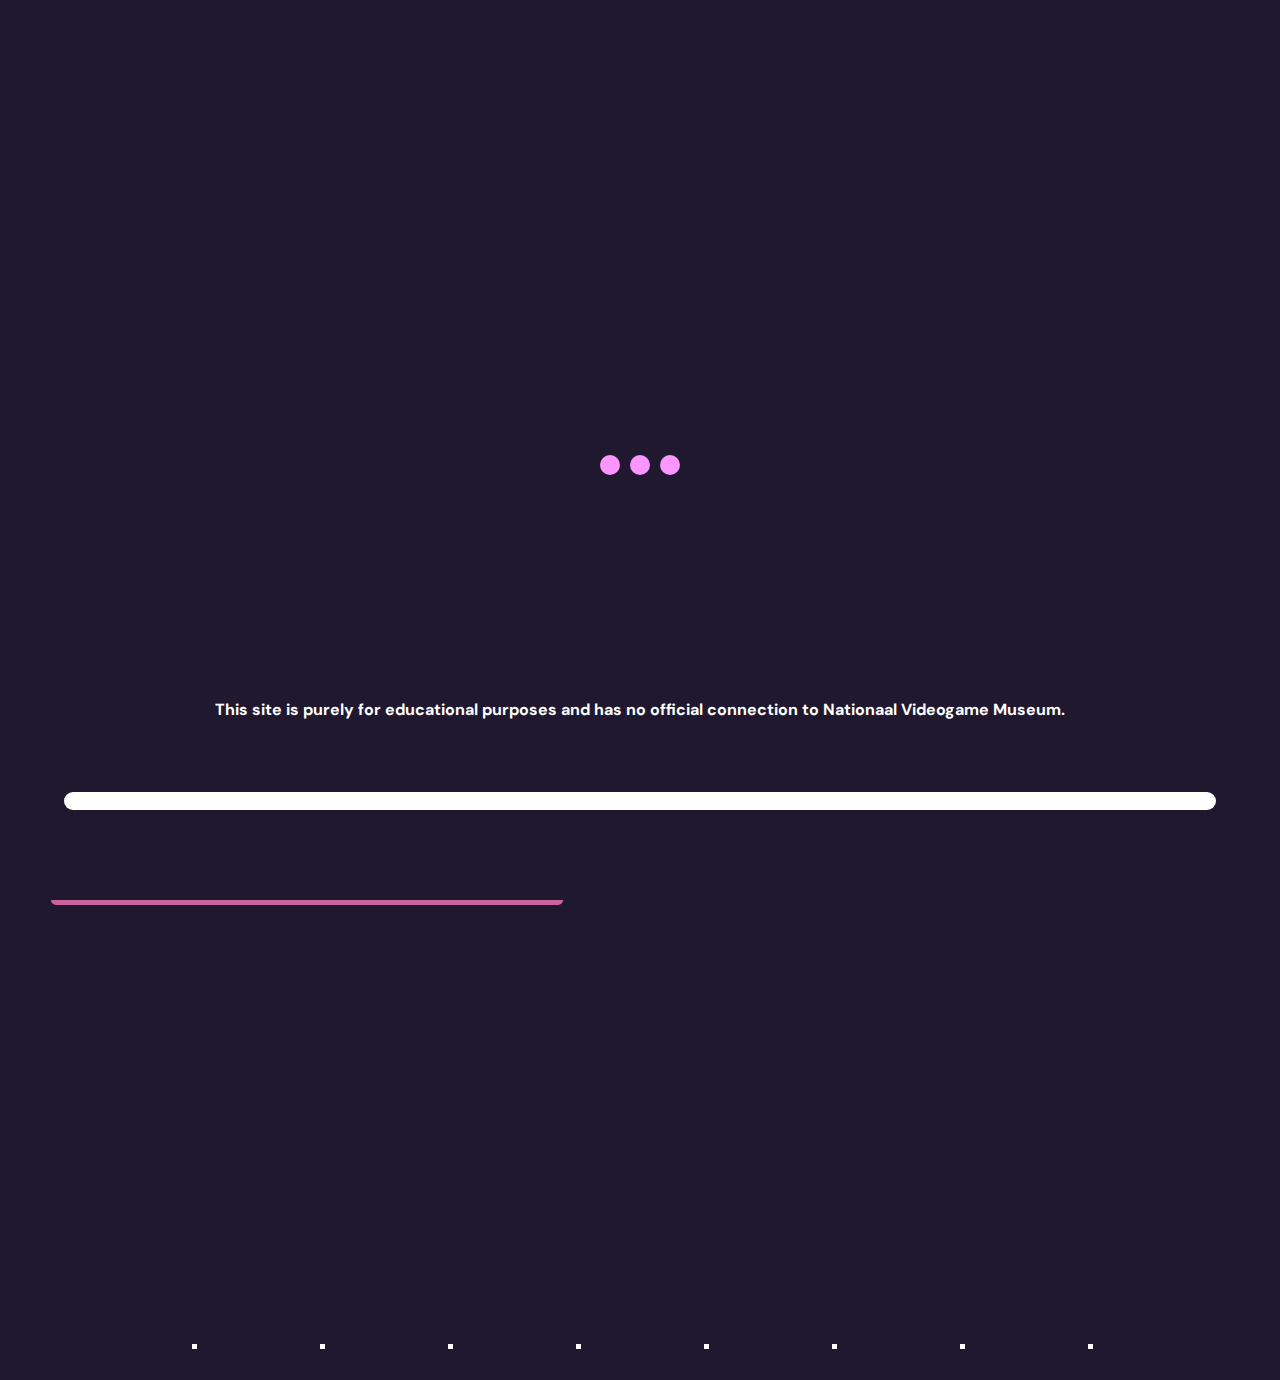
==== Website/html/game.html @ 0bc1c56d "infobox done" ====
<!DOCTYPE html>
<html lang="en">
<head>
    <meta charset="UTF-8">
    <meta http-equiv="X-UA-Compatible" content="IE=edge">
    <meta name="viewport" content="width=device-width, initial-scale=1.0">
    
    <!--Files-->
    <link rel="stylesheet" href="../css/styles.css">
    <script type="module" src="../javascript/main.js" defer></script>

    <!--title of website shown in tab-->
    <title id="title">Game</title>

    <!--places the search icon in the tab-->
    <link rel="icon"  href="../img/icon.png" type="image/x icon">

</head>

<body>
    
    <!--Loading screen-->

    <div id="loadscreen">
        <div id="dots">
            <div class="dot" id="dot1"></div>
            <div class="dot" id="dot2"></div>
            <div class="dot" id="dot3"></div>
        </div>
        <h2 id="loadtext"> This site is purely for educational purposes and has no official connection to Nationaal Videogame Museum.</h2>
        <div id="loadbar">
            <div id="progress"></div>
        </div>
    </div>

    <!--End Loading screen-->


    
    <!--Top bar-->

    <header>
        <div id="topbarborder"></div>

        <div id="vgm-logo"></div>
        <div class="buttons">

            <div class="home gotobutton" id="home-button">
                <div class="button-line" id="home-b-line"></div>
                <h2 id="home-t" class="button-text prevent-select">Home</h2>
            </div>

            <div class="information gotobutton" id="info-button">
                <div class="button-line" id="info-b-line"></div>
                <h2 id="information-t" class="button-text prevent-select">Information</h2>
            </div>

            <div class="history gotobutton" id="history-button">
                <div class="button-line" id="history-b-line"></div>
                <h2 id="history-t" class="button-text prevent-select">History</h2>
            </div>

            <div class="game gotobutton" id="game-button">
                <div class="button-line" id="game-b-line"></div>
                <h2 id="game-t" class="button-text prevent-select">Game</h2>
            </div>

        </div>

        <div id="s-bar">
            <input id="search-input" placeholder="Search..">
            <img src="../img/search_icon.png" id ="s-icon">
        </div>

        
        <div class="languages">
            <div class="english languagebutton" id="english-button"></div>
            <div class="dutch languagebutton" id="dutch-button"></div>
        </div>

        <div id="tickets"></div>
        
        <div id="toggle-theme">
            <div id="t-overlay"></div>
        </div>
    </header>

    <!--End Top bar-->



    <!--Page-->

    <div class="page gamepage" id="page">
        <p></p>
        
            <div class="info-text-box" id="info-text-box-9">
                <div class="info-text-box-center">
                    <br>
                    <br>
                    <h2 class="info-text-box-title" id="history-title">Music games</h2> 
                    <br>
                    <p class="info-text-box-text" id="itbt-9"> In the arcade you can find a bunch of different music games. Dancing games, guitar games, you name it! 
                    <br>We have games like:
                        <br>• Guitar Hero
                        <br>• Dance Dance Revolution
                        <br>• FutureTomTom, and more!
                    <br>And if you're a fan of anime, you should try out our rythm games!
                    </p>
                    <br>
                    <br>
                    <br>
                </div>
            </div>
    
            <div class="info-text-box" id="info-text-box-10">
                <div class="info-text-box-center">
                    <br>
                    <br>
                    <h2 class="info-text-box-title">Horror games</h2>
                    <br>
                    <p class="info-text-box-text" id="itbt-10"> 
                    <br>
                    <br>
                    <br>
                    <br>
                    </p>
                </div>
            </div>
    
            <div class="info-text-box" id="info-text-box-11">
                <div class="info-text-box-center">
                    <br>
                    <br>
                    <h2 class="info-text-box-title">Dance games</h2>
                    <br>
                    <p class="info-text-box-text" id="itbt-11"> 
                    <br>
                    <br>
                    <br>
                    <br>
                    </p>
                </div>
            </div>
            
            <div class="info-text-box" id="info-text-box-12">
                <div class="info-text-box-center">
                    <br>
                    <br>
                    <h2 class="info-text-box-title">Fighting games</h2>
                    <br>
                    <p class="info-text-box-text" id="itbt-12"> 
                    <br>
                    <br>
                    <br>
                    <br>
                    </p>
                </div>
            </div>
    
            <div class="info-text-box" id="info-text-box-13">
                <div class="info-text-box-center">
                    <br>
                    <br>
                    <h2 class="info-text-box-title">Racing games</h2>
                    <br>
                    <p class="info-text-box-text" id="itbt-13"> 
                    <br>
                    <br>
                    <br>
                    </p>
                </div>
            </div>
    

        <footer class="gamepagefooter">
            
            <div id="BottomSecTopBar"></div>

            <!--Pacman animation-->
            <figure id="PacmanArea">
                <div class="PacmanDot d1" id="d1"></div>
                <div class="PacmanDot d2" id="d2"></div>
                <div class="PacmanDot d3" id="d3"></div>
                <div class="PacmanDot d4" id="d4"></div>
                <div class="PacmanDot d5" id="d5"></div>
                <div class="PacmanDot d6" id="d6"></div>
                <div class="PacmanDot d7" id="d7"></div>
                <div class="PacmanDot d8" id="d8"></div>
                <div class="PacmanDot d9" id="d9"></div>
                <div class="PacmanDot d10" id="d10"></div>
                <div class="PacmanObj" id="ghost"></div>
                <div class="PacmanObj" id="pacman"></div>
                <div class="leftso sideoverlay"></div>
                <div class="rightso sideoverlay"></div>
            </figure>
            <!--End pacman animation-->
            
        </footer>
    </div>

    <!--End Page-->
</body>
</html>
---- Website/css/styles.css ----
@import url("https://fonts.googleapis.com/css2?family=DM+Sans:wght@400;500;700&display=swap");
@import url('https://fonts.googleapis.com/css2?family=Ceviche+One&family=Comic+Neue&family=Inter:wght@200&family=Open+Sans&family=Roboto&display=swap');
/*Variables*/

:root{
    --dotheight: 15px;
    --fadeintime: 0.5s;
    --sixtyperc: #1f182e;
    --sixtypercgrad: #1f182e;
    --thirtyperc: #fb95ff;
    --searchbar: #fb95ff;
    --tenperc: #FFFFFF;
    --themecolor: #FFFFFF;
    --logo: url('../img/logo.png');
    --tickets: url('../img/ticket.png')
    --canvtop: 100%;
    --canvop: 0;
}

/*Main features*/

*{
    padding: 0;
    margin: 0;
    box-sizing: border-box;
}

::-webkit-scrollbar{
    display: none;
}

.prevent-select {
    -webkit-user-select: none; /* Safari */
    -ms-user-select: none; /* IE 10 and IE 11 */
    user-select: none; /* Standard syntax */
}

body{
    scroll-behavior: smooth;
    overflow-x: hidden;
    background-repeat: no-repeat;
    margin: 0px;
    position: relative;
    display: flex;
    align-items: center;
    justify-content: center;
    transition: background 0.5s;
}

.scene, canvas {
    opacity: var(--canvop);
    top: var(--canvtop);
    position: fixed;
    width: 100%;
    height: 70%;
    z-index: 68;
    transition: top 1s, opacity 1s;
}

/*Loading screen*/

#loadscreen{
    z-index: 69420;
    position: fixed;
    height: 100vh;
    width: 100vw;
    background: var(--sixtyperc);
    display: flex;
    align-items: center;
    justify-content: center;
    top: 0;
    gap: 10px;
    opacity: 1;
    transition: opacity 0.5s, top 1s, background 0.5s;
}

#loadtext{
    position: absolute;
    font-family: "DM Sans", sans-serif;
    font-size: 16px;
    color: var(--tenperc);
    bottom: 20%;
    animation: fadeintext 1.5s 0s ease-in;

}

#loadbar{
    position: absolute;
    border-radius: 10px;
    bottom: 10%;
    width: 90%;
    height: 2%;
    background: var(--tenperc);
    animation: fadein 1s 0s ease-in;
    transition: background 0.5s;
}

#progress{
    position: absolute;
    border-radius: 10px;
    width: 0px;
    height: 100%;
    background: var(--thirtyperc);
    transition: width 3s, background 0.5s;
}

#dots{
    bottom: 0;
    opacity: 1;
    position: relative;
    width: 100px;
    height: 50px;
    display: flex;
    align-items: center;
    justify-content: center;
    gap: 10px;
    animation: dotsfadein 1s 0s ease-in;
    
}

.dot{
    position: relative;
    background: var(--thirtyperc);
    border-radius: 50%;
    height: 20px;
    width: 20px;
    top: 0px;
    transition: background 0.5s;
    
}

#loadscreen .dot:nth-child(1){
    top: var(--dotheight);
    animation: movedot 1s 0s ease-in infinite;
}

#loadscreen .dot:nth-child(2){
    top: var(--dotheight);
    animation: movedot 1s 0.33s ease-in infinite;
}

#loadscreen .dot:nth-child(3){
    top: var(--dotheight);
    animation: movedot 1s 0.66s ease-in infinite;
}

/*Ending loading screen*/

/*Top bar*/

header{
    position: fixed;
    display: flex;
    z-index: 70;
    top: 0;
    background: var(--sixtyperc);
    width: 100vw;
    height: 8.5%;
    transition: height 0.5s, background 0.5s;
}

#topbarborder{
    position: absolute;
    bottom: 0;
    background: linear-gradient(90deg,var(--sixtyperc),var(--tenperc),var(--sixtyperc));
    height: 1%;
    width: 100%;
    transition: background 0.5s;
}

#vgm-logo{
    position: relative;
    top: 10%;
    height: 80%;
    width: 7.5%;
    background-image: var(--logo);
    background-size: contain;
    background-repeat: no-repeat;
    background-position: center;
}

.buttons{
    position: relative;
    display: flex;
    align-items: left;
    height: 100%;
    left: 0%;
    width: 90%;
}

.gotobutton{
    position: relative;
    height: 100%;
    width: 23%;
    display: flex;
    justify-content: center;
    align-items: center;
}

.button-line{
    position: absolute;
    width: 30%;
    height: 3%;
    bottom: 5%;
    left: 50%;
    background: var(--thirtyperc);
    transform: translateX(-50%);
    transition: width 0.5s;
}

.gotobutton:hover > .button-line{
    width: 80%;
}

.gotobutton:hover > .button-text{
    color: var(--thirtyperc);
}

.button-text{
    font-size: 18px;
    font-family: "DM Sans", sans-serif;
    position: relative;
    top: 10%;
    color: var(--tenperc);
    transition: color 0.2s;
}

#s-bar{
    overflow: hidden;
    display:flex;
    justify-content:center;
    align-items: center;
    position:relative;
    top: 50%;
    right: 5%;
    width: 20%;
    height: 35%;
    background: white;
    border-radius: 25px;
    border: 2px solid var(--searchbar);
    transition: width 0.5s, top 0.5s, filter 0.5s;
    transform: translateY(-50%);
}
  
#search-input{
    overflow: hidden;
    outline: none;
    border: none;
    width: 95%;
    height:100%;
}
  
#s-icon{
    opacity: 1;
    position: absolute;
    right:5%;
    object-fit: contain;
    height: 80%;
    transition: opacity 0.5s;
}

#toggle-theme{
    cursor: pointer;
    z-index: 666;
    border-radius: 50%;
    top: 50%;
    height: 50%;
    width: 2.5%;
    position: relative;
    background: var(--themecolor);
    right: 1%;
    transform: translateY(-50%);
    transition: background 0.5s;
}

#t-overlay{
    position: absolute;
    border-radius: 50%;
    right: -25%;
    top: -25%;
    height: 0%;
    width: 0%;
    background: var(--sixtyperc);
    transition: height 0.5s, width 0.5s, background 0.5s;
}

#tickets{
    position: relative;
    top: 50%;
    right: 1%;
    height: 55%;
    width: 5%;
    rotate: -35deg;
    background-image: var(--tickets);
    background-size: contain;
    background-repeat: no-repeat;
    background-position: center;
    transform: translateY(-50%);
}

.languages{
    cursor: pointer;
    z-index: 666;
    position: relative;
    display: flex;
    justify-content: center;
    align-items: center;
    top: 10%;
    height: 80%;
    width: 175px;
    right: 1%;
    gap: 10px;
}

.languagebutton{
    cursor: pointer;
    background: var(--tenperc);
    width: 30%;
    height: 60%;
    border-radius: 10px;
    background-size: cover;
    background-repeat: no-repeat;
    background-position: center;
}

.english{
    background-image: url(../img/English.png);
}

.dutch{
    background-image: url(../img/Dutch.png);
}

/*Ending top bar*/

/*Page properties*/

.page{
    position: absolute;
    top: 0px;
    background: linear-gradient(var(--sixtypercgrad),var(--sixtyperc));
    width: 100%;
    display: flex;
    align-items: center;
    flex-direction: column;
    gap: 5%;
}

.homepage{
    height: 1500px;
}

.historypage{
    height: 3000px;
}

.infopage{
    height: 1700px;
}

.gamepage{
    height: 1200px;
}

.info-text-box {
    z-index: 69;
    position: absolute;
    width: 40%;
    height: auto;
    justify-content: center;
    align-items: center;
    display: flex;
    border-radius: 5px;
}

.info-text-box-center{
    height: 100%;
    width: 80%;
}

.info-text-box-title{
    font-family: "Open Sans", sans-serif;
    font-size: 30px;
    color: #FFFFFF;
    text-align: center;
}

.info-text-box-text{
    font-family: "Open Sans", sans-serif;
    font-size: 16px;
    color: #FFFFFF;
}

.textbox{
    position: absolute;
    text-align: center;
    height: 10%;
    width: 40%;
}

.textbox-text{
    font-family: "Open Sans", sans-serif;
    font-size: 20px;
    color: var(--tenperc);
}

.textbox-title{
    font-family: "Open Sans", sans-serif;
    font-size: 34px;
    color: var(--thirtyperc);
}

#info-text-box-1{
    left: 4%;
    top: 7%;
    background: rgb(190, 140, 209);
}

#info-text-box-2{
    right: 4%;
    top: 33%;
    background: rgb(59, 131, 126);
}

#info-text-box-3{
    left: 4%;
    top: 59%;
    background: rgb(120, 52, 192);
}

#info-text-box-4{
    left: 4%;
    top: 4%;
    background: rgb(114, 158, 186);
}

#info-text-box-5{
    right: 4%;
    top: 19%;
    background: rgb(101, 80, 111);
}

#info-text-box-6{
    left: 4%;
    top: 39%;
    background: rgb(71, 117, 84);
}

#info-text-box-7{
    right: 4%;
    top: 53%;
    background: rgb(204, 110, 216);
}

#info-text-box-8{
    left: 4%;
    top: 62%;
    background: rgb(131, 58, 226);
}

#info-text-box-9{
    left: 4%;
    top: 4%;
    background: rgb(40, 173, 255);
}

#info-text-box-10{
    right: 4%;
    top: 19%;
    background: rgb(169, 98, 202);
}

#info-text-box-11{
    left: 4%;
    top: 39%;
    background: rgb(123, 209, 148);
}

#info-text-box-12{
    right: 4%;
    top: 53%;
    background: rgb(79, 129, 244);
}

#info-text-box-13{
    left: 4%;
    top: 62%;
    background: rgb(202, 98, 157);
}

.hometitle{
    position: relative;
    top: 10%;
}
.container{
    position: relative;
    justify-content: center;
    display: flex;
    align-items: center;
    top: 0%;
    width: 60%;
    height: 90vh;
}
  
.swiper{
    width: 80%;
    height: fit-content;
}
  
.swiper-slide img{
    width: 100%;
}
  
.swiper .swiper-button-prev, .swiper .swiper-button-next{
    color: var(--thirtyperc);
}
  
.swiper .swiper-pagination-bullet-active{
    background: var(--thirtyperc);
}

#opening-times{
    bottom: 40%;
}

#contact{
    bottom: 0%;
    height: 5%;
}

.dissapointedpng{
    position: relative;
    top: 10%;
}

.dissapointedtext{
    position: relative;
    top: 8%;
    font-family: "DM Sans", sans-serif;
    font-size: 46px;
    color: var(--tenperc);
}

/* End page properties*/

/*Footer*/

footer{
    z-index: 70;
    position: absolute;
    width: 100vw;
    background: var(--sixtyperc);
    height: 20vh;
    transition: background 0.5s;
}

.homepagefooter{
    top: 1500px;
}

.historypagefooter{
    top: 3000px;
}

.infopagefooter{
    top: 1700px;
}

.gamepagefooter{
    top: 1200px;
}

.sideoverlay{
    position: absolute;
    z-index: 42;
    width: 10%;
    height: 100%;
    background: var(--sixtyperc)
}

.rightso{
    right: 0;
}

#BottomSecTopBar{
    background: var(--tenperc);
    position: absolute;
    top: 0;
    width: 0%;
    left: 50%;
    height: 0.2%;
    transform: translateX(-50%);
    transition: width 0.5s, background 0.5s;
}

#pacmanarea{
    position: absolute;
    width: 100vw;
    height: 100%;
    bottom: 0%;
    opacity: 0;
    transition: bottom 0.75s, opacity 0.75s;
}

.PacmanObj{
    z-index: 42;
    position: absolute;
    bottom: 0;
    left: 0;
    background-size: contain;
    background-repeat: no-repeat;
    height: 50px;
    width: 50px;
}

#pacman{
    background-image: url(../img/Pacman.gif);
    animation: pacmananimation 10s 0s ease-in infinite;
}

#ghost{
    background-image: url(../img/Clyde.gif);
    animation: pacmananimation 10s 0.66s ease-in infinite;
}

.PacmanDot{
    position: absolute;
    top: 80%;
    height: 5px;
    width: 5px;
    background: var(--tenperc);
    transition: background 0.5s;
}

.d1{
    left: 5%;
}

.d2{
    left: 15%;
}

.d3{
    left: 25%;
}

.d4{
    left: 35%;
}

.d5{
    left: 45%;
}

.d6{
    left: 55%;
}

.d7{
    left: 65%;
}

.d8{
    left: 75%;
}

.d9{
    left: 85%;
}

.d10{
    left: 95%;
}

/*End footer*/

/*Keyframing*/

@keyframes pacmandotanimation{
    0%{
        opacity: 0;
    }

    95%{
        opacity: 0;
    }

    100%{
        opacity: 1;
    }
}

@keyframes pacmananimation {
    0%{
        left: 0%;
    }

    100%{
        left: 90%;
    }
}

@keyframes movedot {
    0%{
        top: 0;
    }
    33%{
        top: var(--dotheight);
    }
    66%{
        top: 0;
        
    }
    100%{
        top: 0;
    }
}

@keyframes fadein{
    0%{
        opacity: 0;
        bottom: 5%;
    }
    70%{
        opacity: 0;
        bottom: 5%;
    }
    100%{
        opacity: 1;
        bottom: 10%;
    }
}

@keyframes fadeintext{
    0%{
        opacity: 0;
        bottom: 5%;
    }

    40%{
        opacity: 0;
        bottom: 5%;
    }

    90%{
        opacity: 0;
        bottom: 5%;
    }
    100%{
        opacity: 1;
        bottom: 20%;
    }
}

@keyframes dotsfadein{
    0%{
        opacity: 0;
        bottom: -5%;
    }
    50%{
        opacity: 0;
        bottom: -5%;
    }
    80%{
        opacity: 1;
        bottom: 0;
    }
    100%{
        opacity: 1;
        bottom: 0;
    }
}

/*Mobile compatibility*/

@media only screen and (max-width: 600px) {

}

#reviews-1{
    left: 10%;
    top: 82.5%;
    background: rgb(190, 140, 209);
}

#reviews-2{
    left: 53%;
    top: 70%;
    background: rgb(123, 150, 188);
}

#reviews-3{
    left: 53%;
    top: 82.5%;
    background: rgb(146, 209, 140);
}

.reviews {
    z-index: 69;
    position: absolute;
    width:38%;
    height: 10%;
    justify-content: center;
    align-items: center;
    display: flex;
    border-radius: 5px;
}

.reviews-textbox-text{
    font-family: "Open Sans", sans-serif;
    font-size: 16px;
    color: #FFFFFF;
}

.textbox-title2{
    font-family: "Open Sans", sans-serif;
    font-size: 150px;
    color: var(--thirtyperc);
    position: absolute;
    left:10%;
    top: 68%;
}
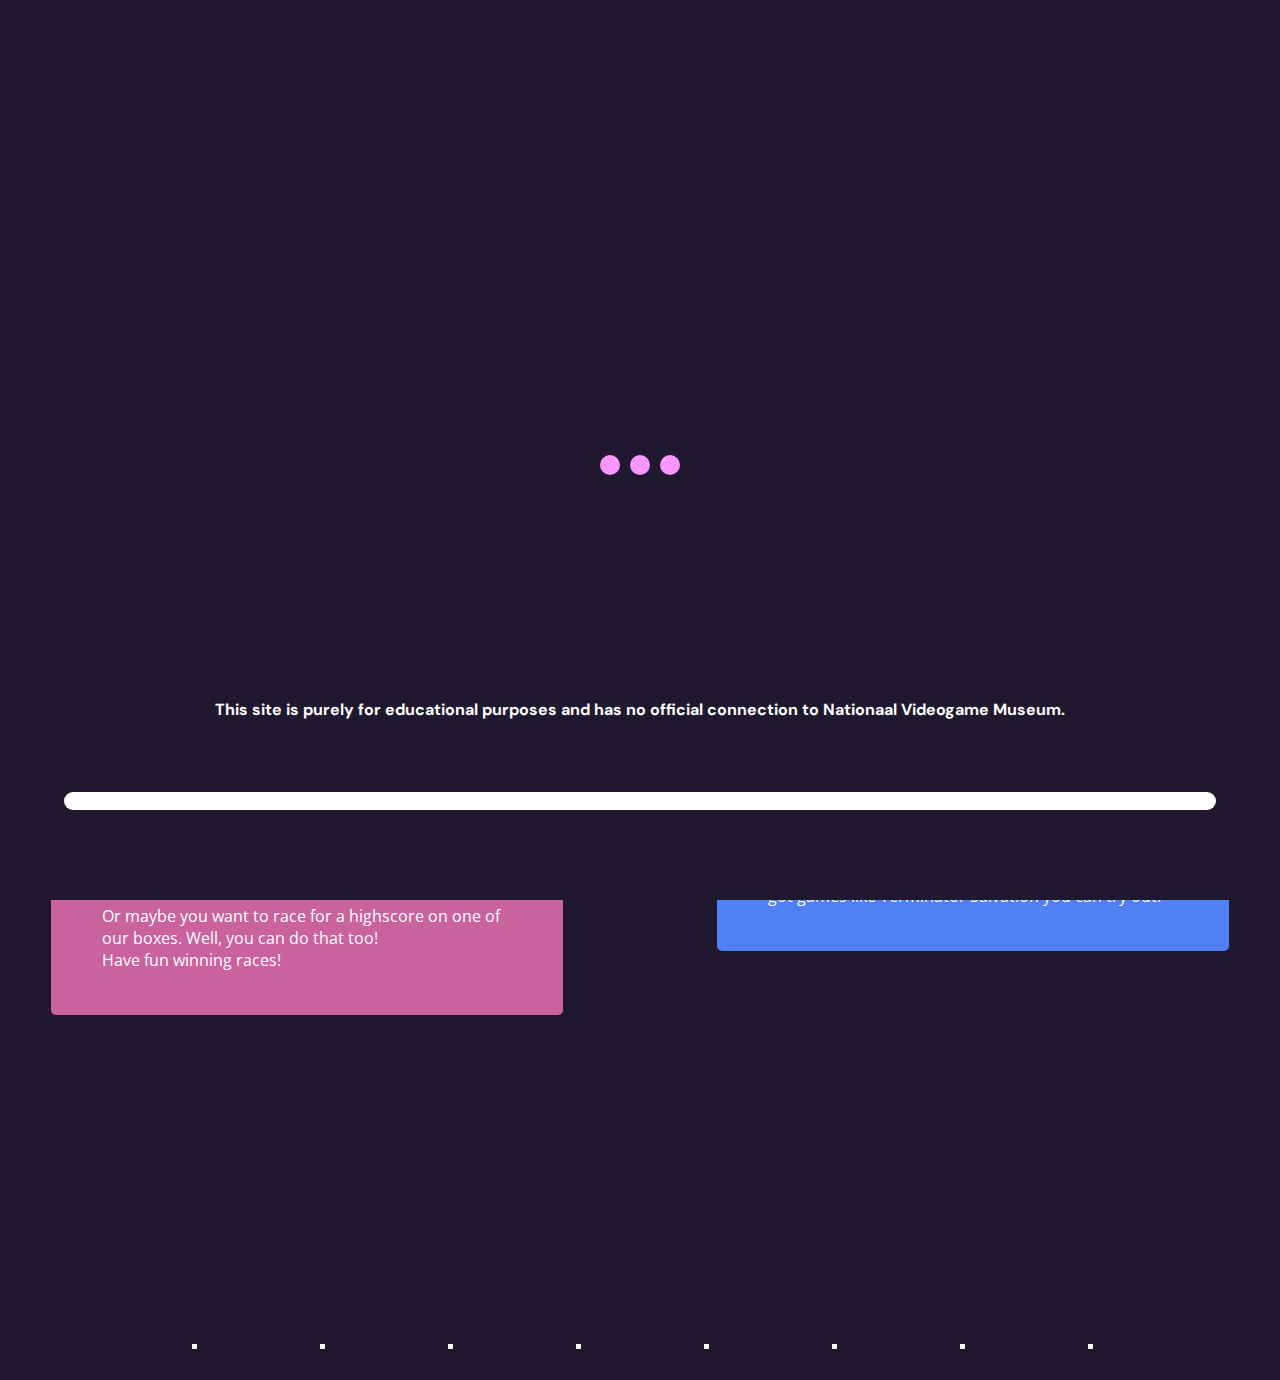
==== commit 2058d764: "last infobox done" ====
--- a/Website/html/game.html
+++ b/Website/html/game.html
@@ -105,7 +105,7 @@
                         <br>• Guitar Hero
                         <br>• Dance Dance Revolution
                         <br>• FutureTomTom, and more!
-                    <br>And if you're a fan of anime, you should try out our rythm games!
+                    <br>If you like music or like to test your speed, you should try out our rythm games!
                     </p>
                     <br>
                     <br>
@@ -119,8 +119,9 @@
                     <br>
                     <h2 class="info-text-box-title">Horror games</h2>
                     <br>
-                    <p class="info-text-box-text" id="itbt-10"> 
-                    <br>
+                    <p class="info-text-box-text" id="itbt-10"> Good news for all the horror fans out there: we have scary games!
+                    <br>Want to shoot some undead zombies with a friend? Come check out House Of The Dead!
+                    <br>Though there's only a few horror games in our arcade, you're bound to love them.
                     <br>
                     <br>
                     <br>
@@ -132,10 +133,11 @@
                 <div class="info-text-box-center">
                     <br>
                     <br>
-                    <h2 class="info-text-box-title">Dance games</h2>
-                    <br>
-                    <p class="info-text-box-text" id="itbt-11"> 
-                    <br>
+                    <h2 class="info-text-box-title">Wii games</h2>
+                    <br>
+                    <p class="info-text-box-text" id="itbt-11"> Do you remember when you were a kid and you'd play games on your Wii with your siblings or your friends?
+                    <br>Well, now you can do it in our arcade too!
+                    <br>Come relive your childhood and play your favorite games with your friends!
                     <br>
                     <br>
                     <br>
@@ -149,8 +151,11 @@
                     <br>
                     <h2 class="info-text-box-title">Fighting games</h2>
                     <br>
-                    <p class="info-text-box-text" id="itbt-12"> 
-                    <br>
+                    <p class="info-text-box-text" id="itbt-12"> Do you like violence? Not in real life, of course. But playing against your friends on one of our fighting boxes is a good alternative!
+                    <br>Play games like:
+                        <br>• Mortal Kombat II
+                        <br>• Killer Instict, and others!
+                    <br>And if you'd rather fight alongside your friends, we've got games like Terminator Salvation you can try out!
                     <br>
                     <br>
                     <br>
@@ -164,7 +169,10 @@
                     <br>
                     <h2 class="info-text-box-title">Racing games</h2>
                     <br>
-                    <p class="info-text-box-text" id="itbt-13"> 
+                    <p class="info-text-box-text" id="itbt-13"> Fan of racing games? Me too!
+                    <br>Come play against your friends and see who's the fastest!
+                    <br>Or maybe you want to race for a highscore on one of our boxes. Well, you can do that too!
+                    <br>Have fun winning races!
                     <br>
                     <br>
                     <br>
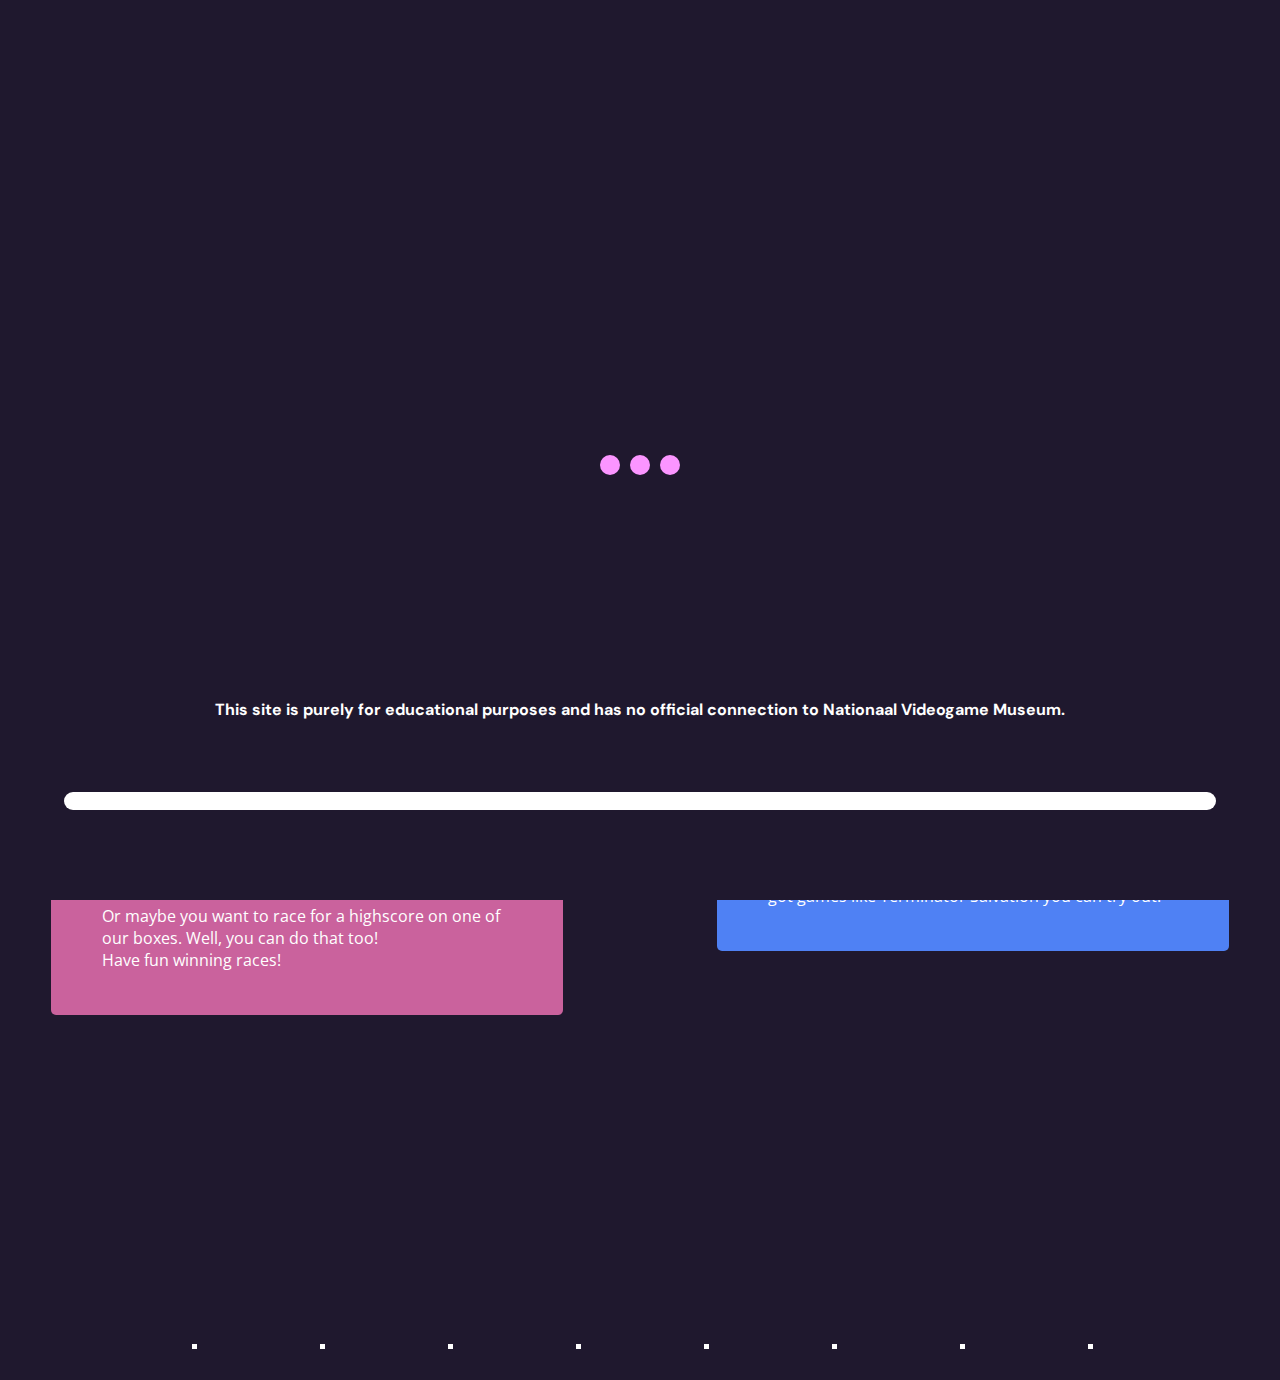
==== commit e8512ff4: "trying to fix the images i swear" ====
--- a/Website/html/game.html
+++ b/Website/html/game.html
@@ -15,6 +15,8 @@
     <!--places the search icon in the tab-->
     <link rel="icon"  href="../img/icon.png" type="image/x icon">
 
+    <link rel="stylesheet" href="https://cdn.jsdelivr.net/npm/swiper@8/swiper-bundle.min.css"/>
+
 </head>
 
 <body>
@@ -92,7 +94,29 @@
     <!--Page-->
 
     <div class="page gamepage" id="page">
-        <p></p>
+        <h2 class="textbox-title hometitle" id="hometitle">Highlights!</h2>
+        <div class="container">
+            <div class="swiper">
+                <!-- Additional required wrapper -->
+                <div class="swiper-wrapper">
+                  <!-- Slides -->
+                  <div class="swiper-slide"><img src="../img/Museum_Image5.jpg"></div>
+                  <div class="swiper-slide"><img src="../img/Museum_Image6.jpg"></div>
+                  <div class="swiper-slide"><img src="../img/Museum_Image7.jpg"></div>
+                  <div class="swiper-slide"><img src="../img/Museum_Image8.jpg"></div>
+                  <div class="swiper-slide"><img src="../img/Museum_Image9.jpg"></div>
+                
+                </div>
+                <!-- If we need pagination -->
+                <div class="swiper-pagination"></div>
+              
+                <!-- If we need navigation buttons -->
+                <div class="swiper-button-prev"></div>
+                <div class="swiper-button-next"></div>
+              
+                
+              </div>
+        </div>
         
             <div class="info-text-box" id="info-text-box-9">
                 <div class="info-text-box-center">
@@ -208,5 +232,6 @@
     </div>
 
     <!--End Page-->
+    <script src="https://cdn.jsdelivr.net/npm/swiper@8/swiper-bundle.min.js"></script>
 </body>
 </html>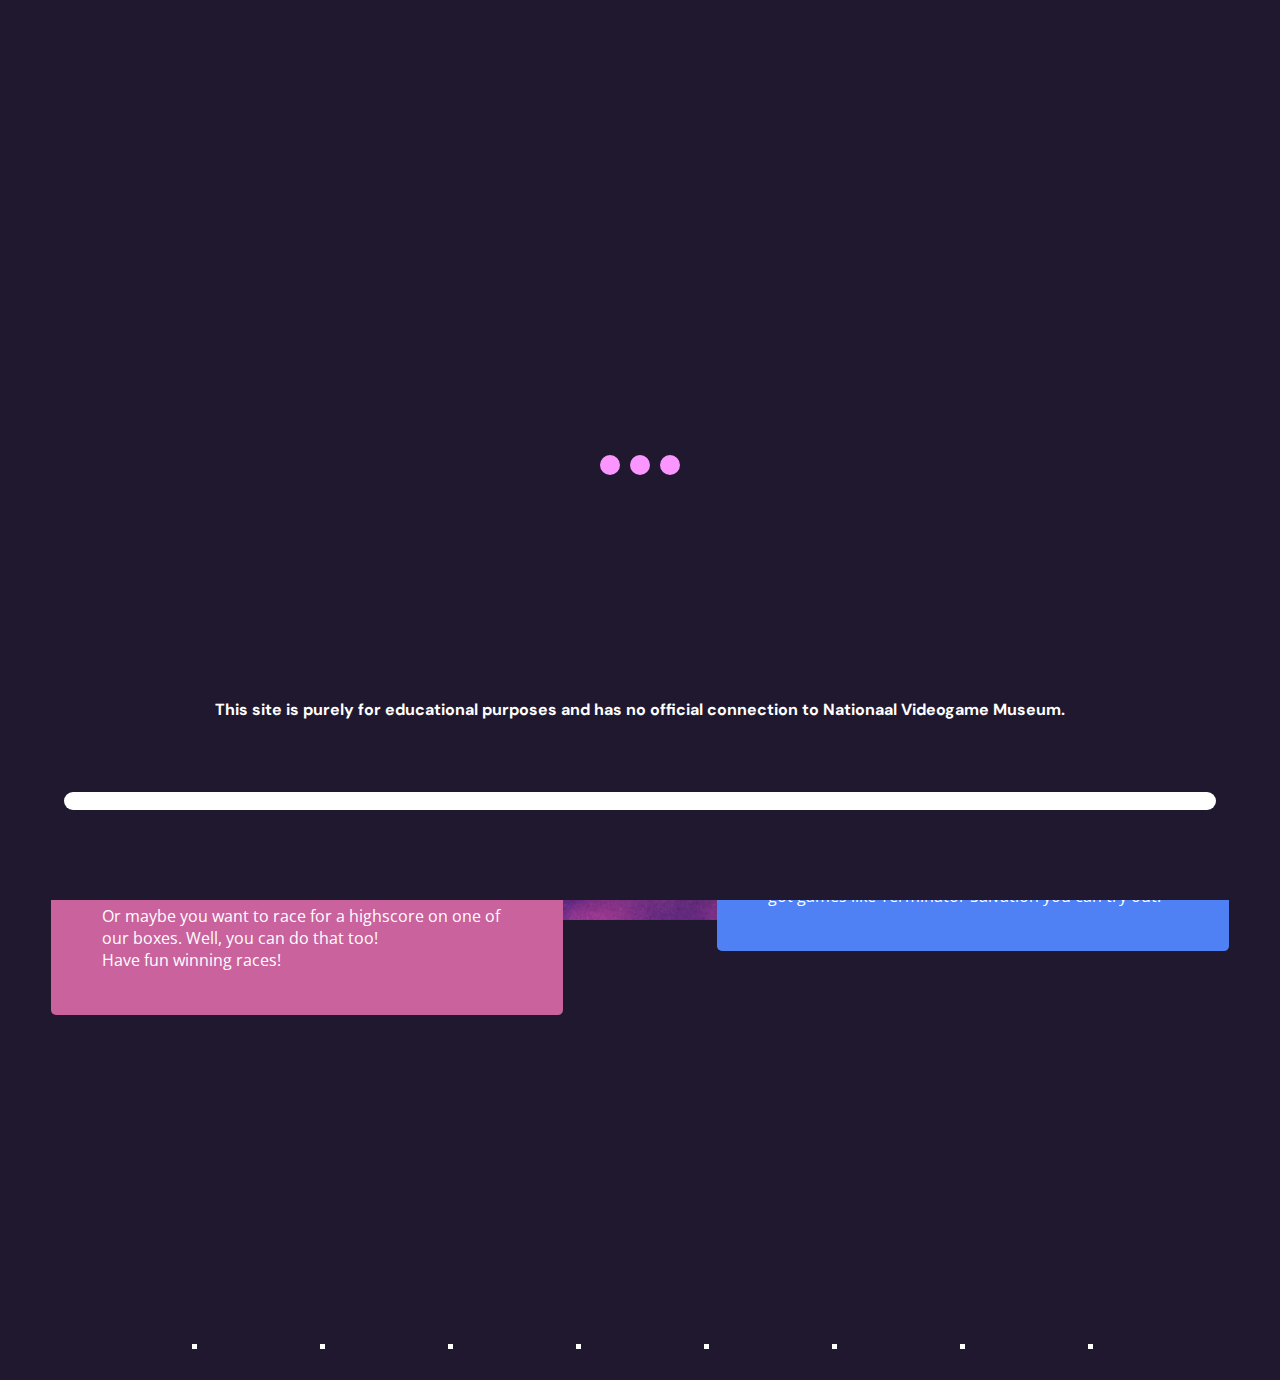
==== commit 75cb2615: "fixed image sizing" ====
--- a/Website/html/game.html
+++ b/Website/html/game.html
@@ -100,9 +100,9 @@
                 <!-- Additional required wrapper -->
                 <div class="swiper-wrapper">
                   <!-- Slides -->
-                  <div class="swiper-slide"><img src="../img/Museum_Image5.jpg"></div>
-                  <div class="swiper-slide"><img src="../img/Museum_Image6.jpg"></div>
-                  <div class="swiper-slide"><img src="../img/Museum_Image7.jpg"></div>
+                  <div class="swiper-slide"><img src="../img/Museum_Image5.png"></div>
+                  <div class="swiper-slide"><img src="../img/Museum_Image6.png"></div>
+                  <div class="swiper-slide"><img src="../img/Museum_Image7.png"></div>
                   <div class="swiper-slide"><img src="../img/Museum_Image8.jpg"></div>
                   <div class="swiper-slide"><img src="../img/Museum_Image9.jpg"></div>
                 
@@ -229,6 +229,8 @@
             <!--End pacman animation-->
             
         </footer>
+        <!--Bottom section-->
+
     </div>
 
     <!--End Page-->
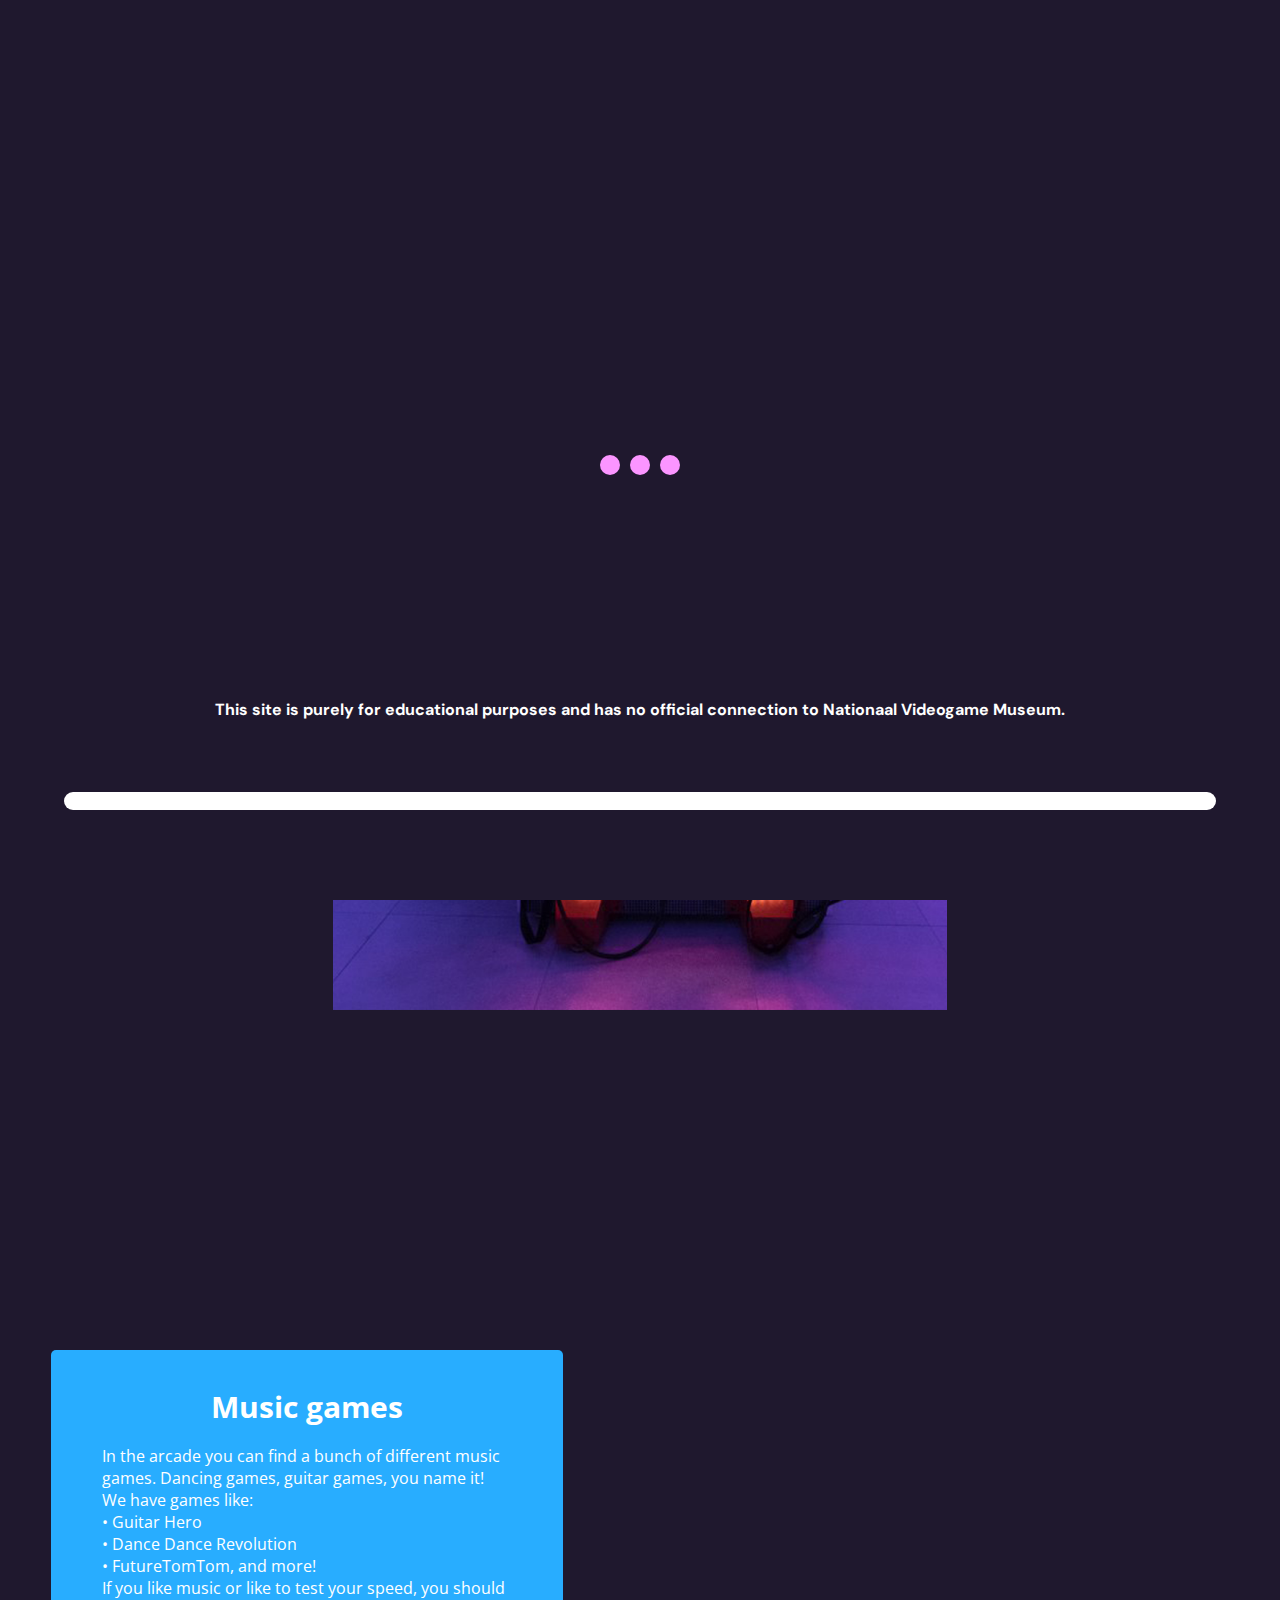
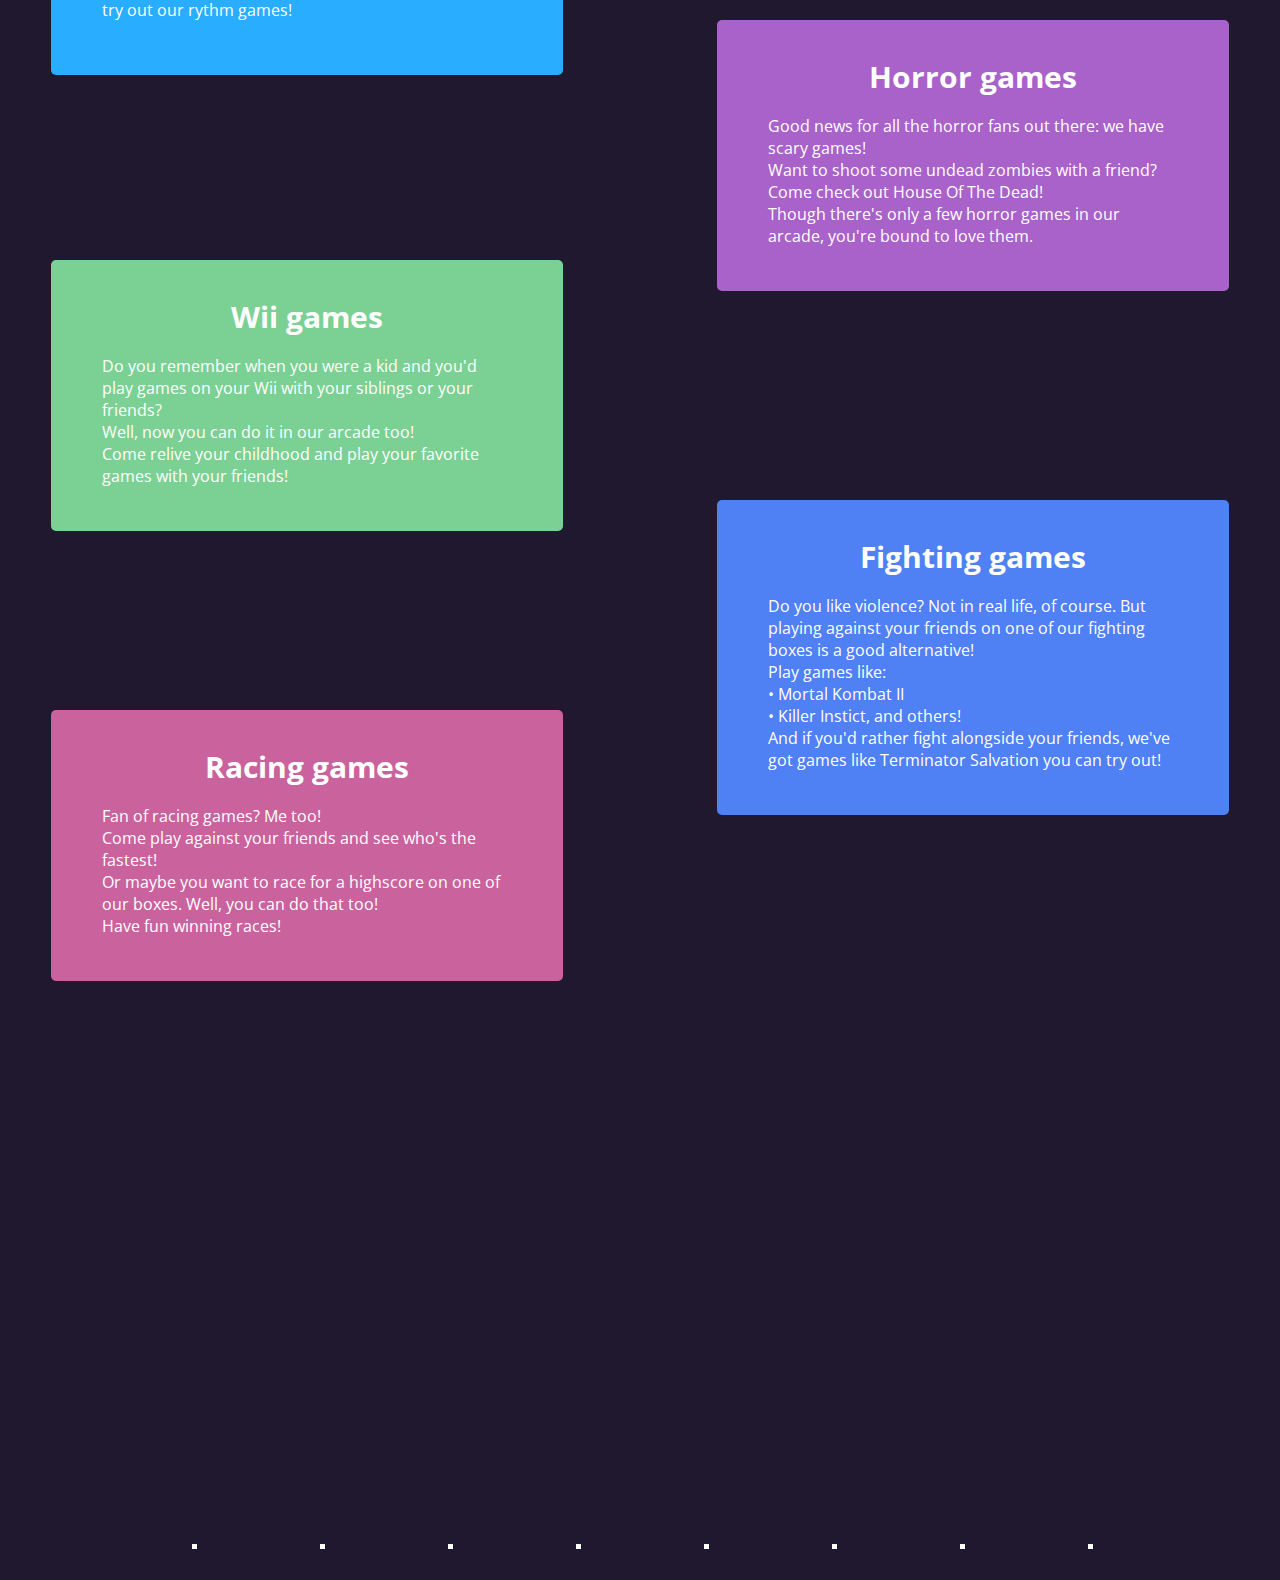
==== commit 20e902c5: "new container" ====
--- a/Website/html/game.html
+++ b/Website/html/game.html
@@ -95,7 +95,7 @@
 
     <div class="page gamepage" id="page">
         <h2 class="textbox-title hometitle" id="hometitle">Highlights!</h2>
-        <div class="container">
+        <div class="container2">
             <div class="swiper">
                 <!-- Additional required wrapper -->
                 <div class="swiper-wrapper">
--- a/Website/css/styles.css
+++ b/Website/css/styles.css
@@ -359,7 +359,7 @@
 }
 
 .gamepage{
-    height: 1200px;
+    height: 3000px;
 }
 
 .info-text-box {
@@ -460,31 +460,31 @@
 
 #info-text-box-9{
     left: 4%;
-    top: 4%;
+    top: 45%;
     background: rgb(40, 173, 255);
 }
 
 #info-text-box-10{
     right: 4%;
-    top: 19%;
+    top: 54%;
     background: rgb(169, 98, 202);
 }
 
 #info-text-box-11{
     left: 4%;
-    top: 39%;
+    top: 62%;
     background: rgb(123, 209, 148);
 }
 
 #info-text-box-12{
     right: 4%;
-    top: 53%;
+    top: 70%;
     background: rgb(79, 129, 244);
 }
 
 #info-text-box-13{
     left: 4%;
-    top: 62%;
+    top: 77%;
     background: rgb(202, 98, 157);
 }
 
@@ -493,6 +493,16 @@
     top: 10%;
 }
 .container{
+    position: relative;
+    justify-content: center;
+    display: flex;
+    align-items: center;
+    top: 0%;
+    width: 60%;
+    height: 90vh;
+}
+
+.container2{
     position: relative;
     justify-content: center;
     display: flex;
@@ -567,7 +577,7 @@
 }
 
 .gamepagefooter{
-    top: 1200px;
+    top: 3000px;
 }
 
 .sideoverlay{
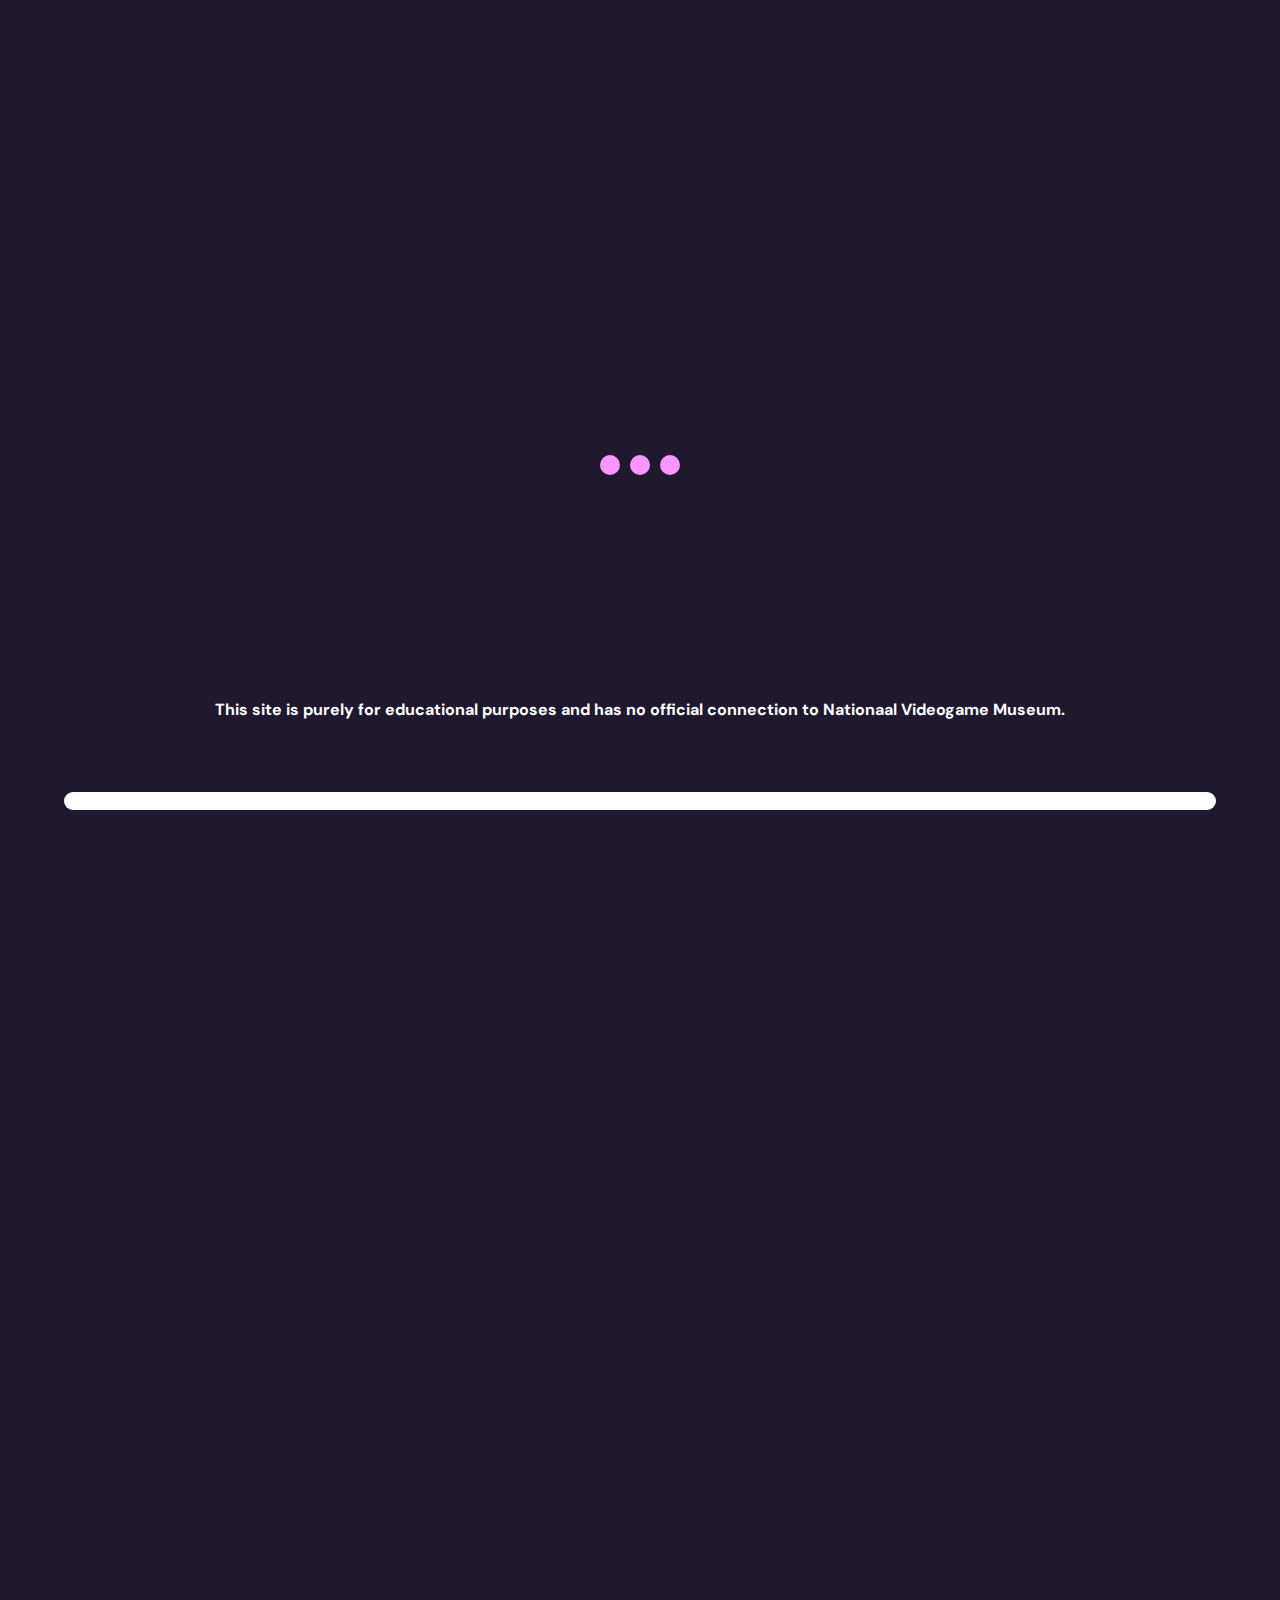
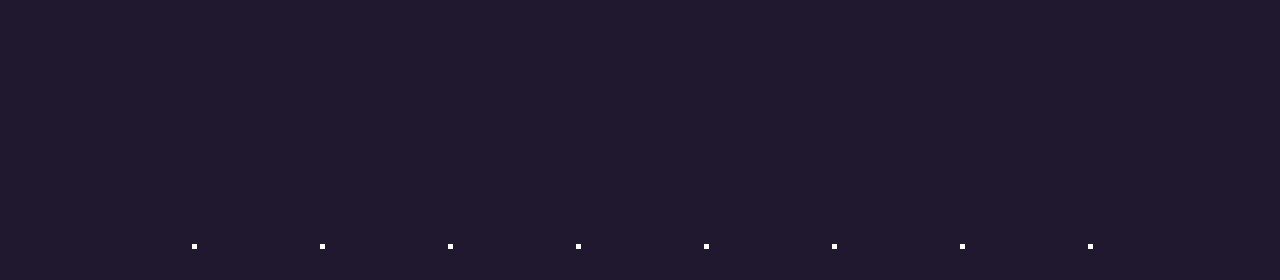
==== commit 7985219d: "fixed button locations and removed search-bar due to deadline" ====
--- a/Website/html/game.html
+++ b/Website/html/game.html
@@ -62,18 +62,17 @@
                 <h2 id="history-t" class="button-text prevent-select">History</h2>
             </div>
 
+            <div class="highlights gotobutton" id="highlights-button">
+                <div class="button-line" id="highlights-b-line"></div>
+                <h2 id="highlights-t" class="button-text prevent-select">Highlights</h2>
+            </div>
+
             <div class="game gotobutton" id="game-button">
                 <div class="button-line" id="game-b-line"></div>
                 <h2 id="game-t" class="button-text prevent-select">Game</h2>
             </div>
 
         </div>
-
-        <div id="s-bar">
-            <input id="search-input" placeholder="Search..">
-            <img src="../img/search_icon.png" id ="s-icon">
-        </div>
-
         
         <div class="languages">
             <div class="english languagebutton" id="english-button"></div>
@@ -94,115 +93,7 @@
     <!--Page-->
 
     <div class="page gamepage" id="page">
-        <h2 class="textbox-title hometitle" id="hometitle">Highlights!</h2>
-        <div class="container2">
-            <div class="swiper">
-                <!-- Additional required wrapper -->
-                <div class="swiper-wrapper">
-                  <!-- Slides -->
-                  <div class="swiper-slide"><img src="../img/Museum_Image5.png"></div>
-                  <div class="swiper-slide"><img src="../img/Museum_Image6.png"></div>
-                  <div class="swiper-slide"><img src="../img/Museum_Image7.png"></div>
-                  <div class="swiper-slide"><img src="../img/Museum_Image8.jpg"></div>
-                  <div class="swiper-slide"><img src="../img/Museum_Image9.jpg"></div>
-                
-                </div>
-                <!-- If we need pagination -->
-                <div class="swiper-pagination"></div>
-              
-                <!-- If we need navigation buttons -->
-                <div class="swiper-button-prev"></div>
-                <div class="swiper-button-next"></div>
-              
-                
-              </div>
-        </div>
-        
-            <div class="info-text-box" id="info-text-box-9">
-                <div class="info-text-box-center">
-                    <br>
-                    <br>
-                    <h2 class="info-text-box-title" id="history-title">Music games</h2> 
-                    <br>
-                    <p class="info-text-box-text" id="itbt-9"> In the arcade you can find a bunch of different music games. Dancing games, guitar games, you name it! 
-                    <br>We have games like:
-                        <br>• Guitar Hero
-                        <br>• Dance Dance Revolution
-                        <br>• FutureTomTom, and more!
-                    <br>If you like music or like to test your speed, you should try out our rythm games!
-                    </p>
-                    <br>
-                    <br>
-                    <br>
-                </div>
-            </div>
-    
-            <div class="info-text-box" id="info-text-box-10">
-                <div class="info-text-box-center">
-                    <br>
-                    <br>
-                    <h2 class="info-text-box-title">Horror games</h2>
-                    <br>
-                    <p class="info-text-box-text" id="itbt-10"> Good news for all the horror fans out there: we have scary games!
-                    <br>Want to shoot some undead zombies with a friend? Come check out House Of The Dead!
-                    <br>Though there's only a few horror games in our arcade, you're bound to love them.
-                    <br>
-                    <br>
-                    <br>
-                    </p>
-                </div>
-            </div>
-    
-            <div class="info-text-box" id="info-text-box-11">
-                <div class="info-text-box-center">
-                    <br>
-                    <br>
-                    <h2 class="info-text-box-title">Wii games</h2>
-                    <br>
-                    <p class="info-text-box-text" id="itbt-11"> Do you remember when you were a kid and you'd play games on your Wii with your siblings or your friends?
-                    <br>Well, now you can do it in our arcade too!
-                    <br>Come relive your childhood and play your favorite games with your friends!
-                    <br>
-                    <br>
-                    <br>
-                    </p>
-                </div>
-            </div>
-            
-            <div class="info-text-box" id="info-text-box-12">
-                <div class="info-text-box-center">
-                    <br>
-                    <br>
-                    <h2 class="info-text-box-title">Fighting games</h2>
-                    <br>
-                    <p class="info-text-box-text" id="itbt-12"> Do you like violence? Not in real life, of course. But playing against your friends on one of our fighting boxes is a good alternative!
-                    <br>Play games like:
-                        <br>• Mortal Kombat II
-                        <br>• Killer Instict, and others!
-                    <br>And if you'd rather fight alongside your friends, we've got games like Terminator Salvation you can try out!
-                    <br>
-                    <br>
-                    <br>
-                    </p>
-                </div>
-            </div>
-    
-            <div class="info-text-box" id="info-text-box-13">
-                <div class="info-text-box-center">
-                    <br>
-                    <br>
-                    <h2 class="info-text-box-title">Racing games</h2>
-                    <br>
-                    <p class="info-text-box-text" id="itbt-13"> Fan of racing games? Me too!
-                    <br>Come play against your friends and see who's the fastest!
-                    <br>Or maybe you want to race for a highscore on one of our boxes. Well, you can do that too!
-                    <br>Have fun winning races!
-                    <br>
-                    <br>
-                    <br>
-                    </p>
-                </div>
-            </div>
+        <h2 class="textbox-title hometitle2" id="hometitle2">Game</h2>
     
 
         <footer class="gamepagefooter">
--- a/Website/css/styles.css
+++ b/Website/css/styles.css
@@ -8,7 +8,6 @@
     --sixtyperc: #1f182e;
     --sixtypercgrad: #1f182e;
     --thirtyperc: #fb95ff;
-    --searchbar: #fb95ff;
     --tenperc: #FFFFFF;
     --themecolor: #FFFFFF;
     --logo: url('../img/logo.png');
@@ -199,7 +198,7 @@
 
 .button-line{
     position: absolute;
-    width: 30%;
+    width: 0%;
     height: 3%;
     bottom: 5%;
     left: 50%;
@@ -223,40 +222,6 @@
     top: 10%;
     color: var(--tenperc);
     transition: color 0.2s;
-}
-
-#s-bar{
-    overflow: hidden;
-    display:flex;
-    justify-content:center;
-    align-items: center;
-    position:relative;
-    top: 50%;
-    right: 5%;
-    width: 20%;
-    height: 35%;
-    background: white;
-    border-radius: 25px;
-    border: 2px solid var(--searchbar);
-    transition: width 0.5s, top 0.5s, filter 0.5s;
-    transform: translateY(-50%);
-}
-  
-#search-input{
-    overflow: hidden;
-    outline: none;
-    border: none;
-    width: 95%;
-    height:100%;
-}
-  
-#s-icon{
-    opacity: 1;
-    position: absolute;
-    right:5%;
-    object-fit: contain;
-    height: 80%;
-    transition: opacity 0.5s;
 }
 
 #toggle-theme{
@@ -285,6 +250,7 @@
 }
 
 #tickets{
+    cursor: pointer;
     position: relative;
     top: 50%;
     right: 1%;
@@ -358,8 +324,12 @@
     height: 1700px;
 }
 
+.highlightspage{
+    height: 3000px;
+}
+
 .gamepage{
-    height: 3000px;
+    height: 1700px;
 }
 
 .info-text-box {
@@ -502,12 +472,17 @@
     height: 90vh;
 }
 
+.hometitle2{
+    position: relative;
+    top: 5%;
+}
+
 .container2{
     position: relative;
     justify-content: center;
     display: flex;
     align-items: center;
-    top: 0%;
+    top: 6%;
     width: 60%;
     height: 90vh;
 }
@@ -576,8 +551,12 @@
     top: 1700px;
 }
 
+.highlightspagefooter{
+    top: 3000px;
+}
+
 .gamepagefooter{
-    top: 3000px;
+    top: 1700px;
 }
 
 .sideoverlay{
